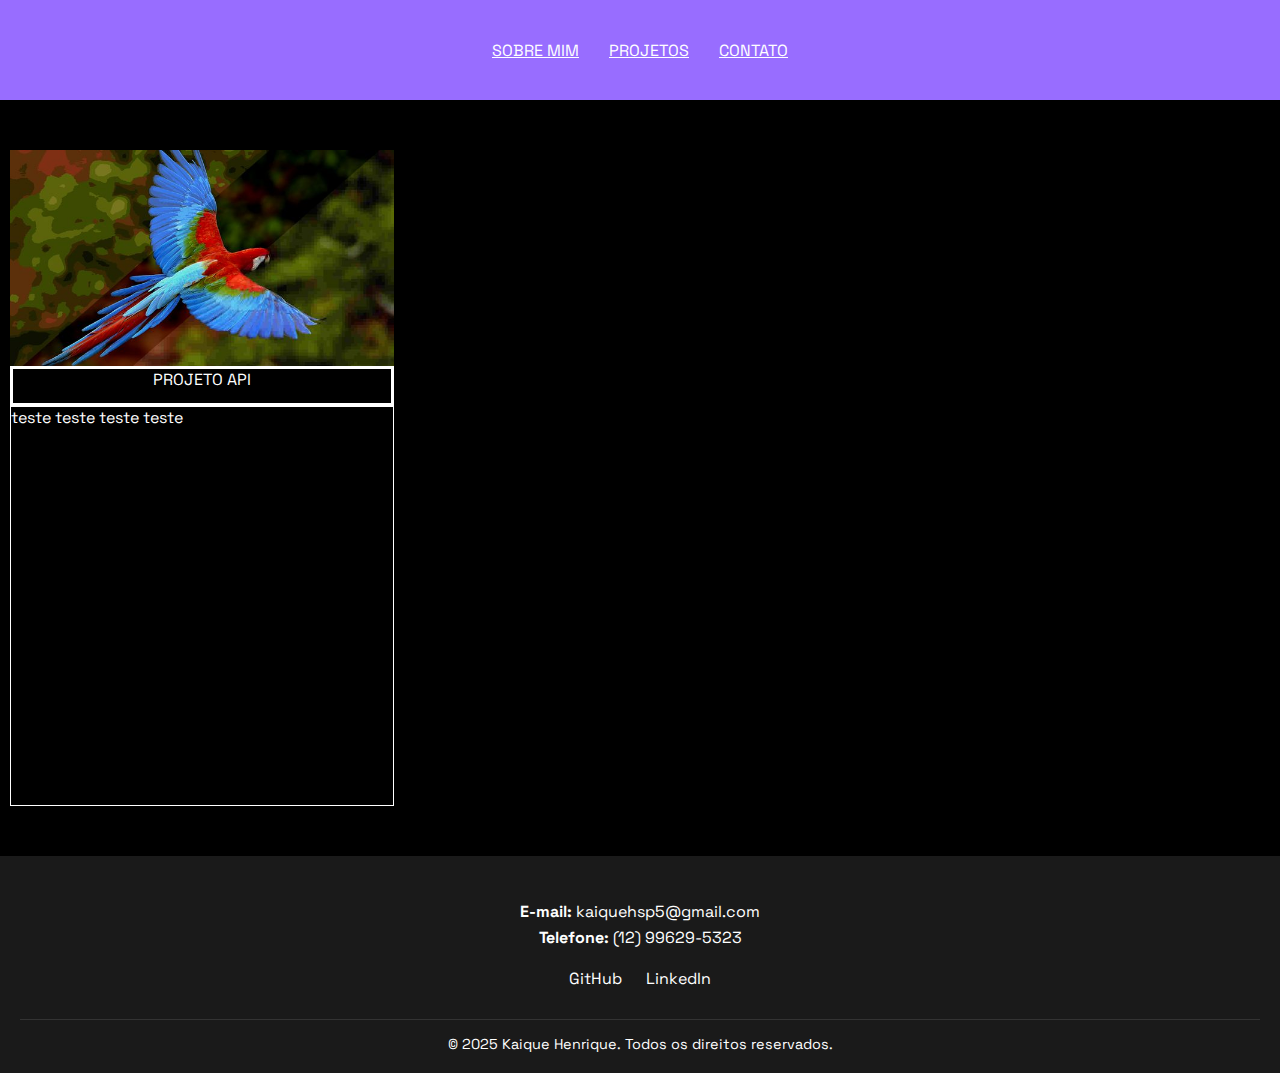
==== pags/Projetos.html @ 68c867d7 "Finalizando o projeto em geral" ====
<!DOCTYPE html>
<html lang="pt-br">
<head>
    <meta charset="UTF-8">
    <meta name="viewport" content="width=device-width, initial-scale=1.0">
    <title>PROJETOS</title>
    <link rel="stylesheet" href="../pags/projeto.css">
</head>
<body bgcolor="black">
      <header>
          <div class="container">
              <div class="menu">
                  <ul>
                      <li>
                          <a href="../index.html">SOBRE MIM</a>
                      </li>
                      <li>
                          <a href="../pags/Projetos.html">PROJETOS</a>
                      </li>
                      <li>
                          <a href="../pags/Contato.html">CONTATO</a>
                      </li>
                  </ul>
              </div>
          </div>
    </header> 
    <main>
          <div class="container-card">
            <img src="../img/teste.jpeg" alt="">
              <div class="info-card">
                <p>PROJETO API</p>
              </div>
              <div class="descricao-card">
                <p>teste teste teste teste</p>
              </div>
          </div>
      </main>

</body>
<footer class="footer">
  <div class="footer-content">
    <div class="contato">
      <p><strong>E-mail:</strong> kaiquehsp5@gmail.com</p>
      <p><strong>Telefone:</strong> (12) 99629-5323</p>
    </div>
    <div class="social-links">
      <a href="https://github.com/kaiquehsp" target="_blank" rel="noopener noreferrer">GitHub</a>
      <a href="https://www.linkedin.com/in/kaiquehenrique" target="_blank" rel="noopener noreferrer">LinkedIn</a>
    </div>
  </div>
  <div class="footer-bottom">
    <p>&copy; 2025 Kaique Henrique. Todos os direitos reservados.</p>
  </div>
</footer>


</html>
---- pags/projeto.css ----
@import url('https://fonts.googleapis.com/css2?family=Space+Grotesk:wght@300..700&display=swap');
*{ 
    padding: 0;
    margin: 0;
    box-sizing: border-box;
    font-family: "Space Grotesk", sans-serif;
    
    

}

.container{
    width: 100%;
    height: 100px;
    background-color: #986dff;
    display: flex;
}

.menu{
    width: 100%;
    height: auto;
    background-color: #986dff;
    display: flex;
    justify-content: center;
    margin: auto;
    

}

ul{
    list-style: none;
    display: flex;
    gap: 30px;
    align-items: center;
    
}


main {
  width: 100%;
  height: auto; 
  background-color: rgb(0, 0, 0);
  color: white;
  display: flex;
  margin: 40px 0px 40px 0px;
  flex-wrap: wrap; /* Para que os elementos se adaptem ao tamanho da tela */
}

.container-card {
  width: 30%;
  min-height: 500px; 
  background-color: #000000;
  display: flex;
  flex-direction: column;
  margin: 10px;
}

.container-card img{
  width: 100%;
}

.info-card{
  width: 100%;
  height: 40px;
  background-color: rgb(0, 0, 0);
  color: white;
  display: flex;
  justify-content: center;
  border: 3px solid white;
  
}

.descricao-card{
  width: 100%;
  height: 400px;
  background-color: #000000;
  border: 1px solid white;
  flex-direction: column;
  color: white;

}














.footer {
    background-color: #1a1a1a;
    color: #ffffff;
    padding: 40px 20px 20px;
    font-family: 'Segoe UI', Tahoma, Geneva, Verdana, sans-serif;
  }
  
  .footer-content {
    display: flex;
    flex-direction: column;
    align-items: center;
    text-align: center;
  }
  
  .contato p {
    margin: 5px 0;
  }
  
  .social-links {
    margin-top: 15px;
  }
  
  .social-links a {
    color: #ffffff;
    margin: 0 10px;
    text-decoration: none;
    
  }
  
  .social-links a:hover {
    color: #00aced;
  }
  
  .footer-bottom {
    margin-top: 30px;
    font-size: 0.9em;
    border-top: 1px solid #333;
    padding-top: 15px;
    text-align: center;
  }
  

  a {
    color: white /* cor normal */
  }
  
  a:hover {
    color: #423950 /* quando passa o mouse */
  }
  
  a:visited {
    color: white; /* clicado */
  }
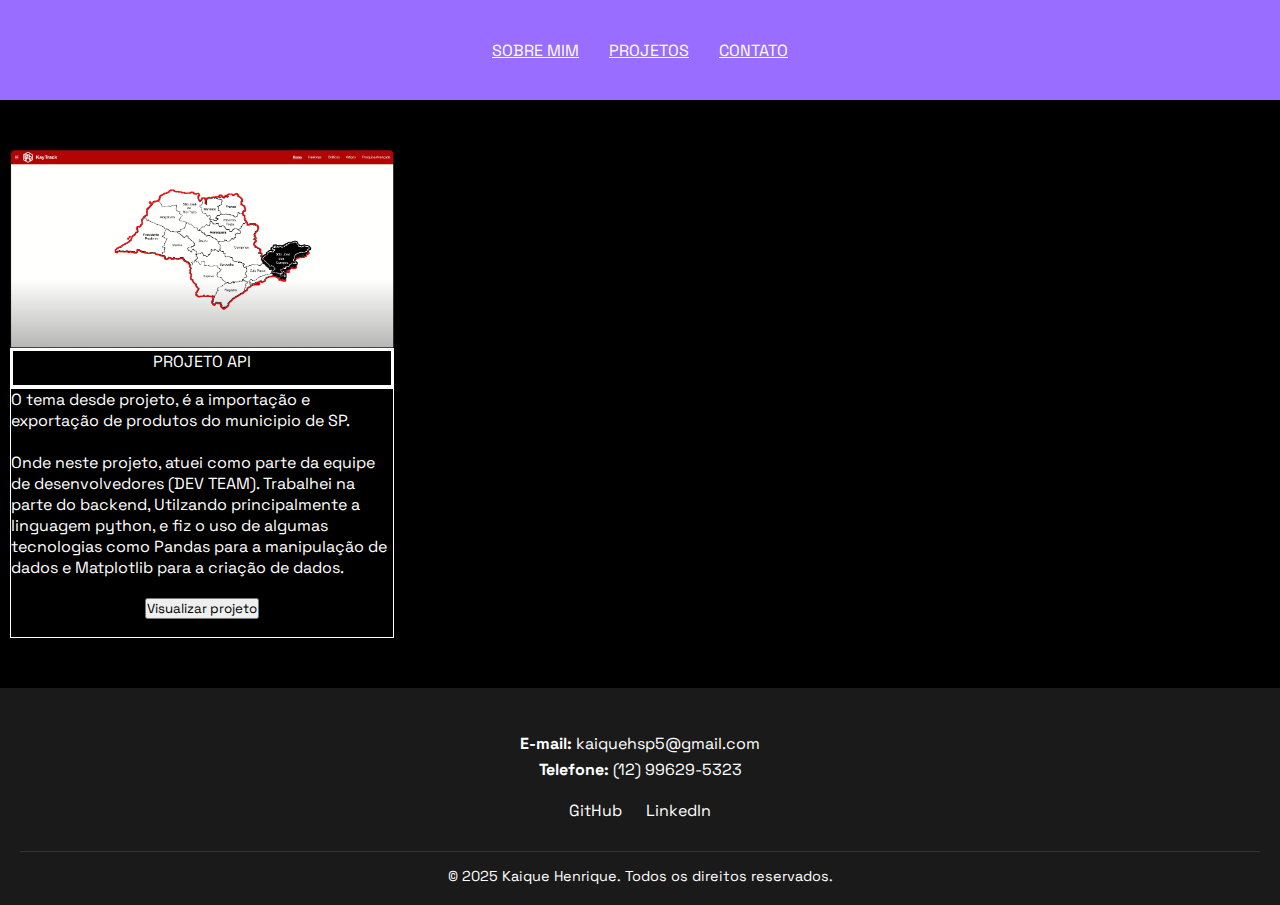
==== commit 64d1123d: "Alguns ajustes" ====
--- a/pags/Projetos.html
+++ b/pags/Projetos.html
@@ -1,60 +1,79 @@
 <!DOCTYPE html>
 <html lang="pt-br">
-<head>
-    <meta charset="UTF-8">
-    <meta name="viewport" content="width=device-width, initial-scale=1.0">
-    <title>PROJETOS</title>
-    <link rel="stylesheet" href="../pags/projeto.css">
-</head>
-<body bgcolor="black">
-      <header>
-          <div class="container">
-              <div class="menu">
-                  <ul>
-                      <li>
-                          <a href="../index.html">SOBRE MIM</a>
-                      </li>
-                      <li>
-                          <a href="../pags/Projetos.html">PROJETOS</a>
-                      </li>
-                      <li>
-                          <a href="../pags/Contato.html">CONTATO</a>
-                      </li>
-                  </ul>
-              </div>
-          </div>
-    </header> 
-    <main>
-          <div class="container-card">
-            <img src="../img/teste.jpeg" alt="">
-              <div class="info-card">
-                <p>PROJETO API</p>
-              </div>
-              <div class="descricao-card">
-                <p>teste teste teste teste</p>
-              </div>
-          </div>
-      </main>
-
-</body>
-<footer class="footer">
-  <div class="footer-content">
-    <div class="contato">
-      <p><strong>E-mail:</strong> kaiquehsp5@gmail.com</p>
-      <p><strong>Telefone:</strong> (12) 99629-5323</p>
-    </div>
-    <div class="social-links">
-      <a href="https://github.com/kaiquehsp" target="_blank" rel="noopener noreferrer">GitHub</a>
-      <a href="https://www.linkedin.com/in/kaiquehenrique" target="_blank" rel="noopener noreferrer">LinkedIn</a>
-    </div>
-  </div>
-  <div class="footer-bottom">
-    <p>&copy; 2025 Kaique Henrique. Todos os direitos reservados.</p>
-  </div>
-</footer>
-
-
+	<head>
+		<meta charset="UTF-8" />
+		<meta name="viewport" content="width=device-width, initial-scale=1.0" />
+		<title>PROJETOS</title>
+		<link rel="stylesheet" href="../pags/projeto.css" />
+	</head>
+	<body bgcolor="black">
+		<header>
+			<div class="container">
+				<div class="menu">
+					<ul>
+						<li>
+							<a href="../index.html">SOBRE MIM</a>
+						</li>
+						<li>
+							<a href="../pags/Projetos.html">PROJETOS</a>
+						</li>
+						<li>
+							<a href="../pags/Contato.html">CONTATO</a>
+						</li>
+					</ul>
+				</div>
+			</div>
+		</header>
+		<main>
+			<div class="container-card">
+				<img src="../img/Kaytrack.png" alt="" />
+				<div class="info-card">
+					<p>PROJETO API</p>
+				</div>
+				<div class="descricao-card">
+					<p>
+						O tema desde projeto, é a importação e exportação de produtos do
+						municipio de SP.
+					</p>
+					<br />
+					<p>
+						Onde neste projeto, atuei como parte da equipe de desenvolvedores
+						(DEV TEAM). Trabalhei na parte do backend, Utilzando principalmente
+						a linguagem python, e fiz o uso de algumas tecnologias como Pandas
+						para a manipulação de dados e Matplotlib para a criação de dados.
+					</p>
+				<div class="container-button">
+						<div class="button">
+							<button>Visualizar projeto</button>
+						</div>
+				</div>
+				</div>
+			</div>
+		</main>
+	</body>
+	<footer class="footer">
+		<div class="footer-content">
+			<div class="contato">
+				<p><strong>E-mail:</strong> kaiquehsp5@gmail.com</p>
+				<p><strong>Telefone:</strong> (12) 99629-5323</p>
+			</div>
+			<div class="social-links">
+				<a
+					href="https://github.com/kaiquehsp"
+					target="_blank"
+					rel="noopener noreferrer"
+					>GitHub</a
+				>
+				<a
+					href="https://www.linkedin.com/in/kaiquehenrique"
+					target="_blank"
+					rel="noopener noreferrer"
+					>LinkedIn</a
+				>
+			</div>
+		</div>
+		<div class="footer-bottom">
+			<p>&copy; 2025 Kaique Henrique. Todos os direitos reservados.</p>
+		</div>
+	</footer>
 </html>
-
-
-
--- a/pags/projeto.css
+++ b/pags/projeto.css
@@ -1,148 +1,134 @@
-@import url('https://fonts.googleapis.com/css2?family=Space+Grotesk:wght@300..700&display=swap');
-*{ 
-    padding: 0;
-    margin: 0;
-    box-sizing: border-box;
-    font-family: "Space Grotesk", sans-serif;
-    
-    
-
+@import url("https://fonts.googleapis.com/css2?family=Space+Grotesk:wght@300..700&display=swap");
+* {
+	padding: 0;
+	margin: 0;
+	box-sizing: border-box;
+	font-family: "Space Grotesk", sans-serif;
 }
 
-.container{
-    width: 100%;
-    height: 100px;
-    background-color: #986dff;
-    display: flex;
+.container {
+	width: 100%;
+	height: 100px;
+	background-color: #986dff;
+	display: flex;
 }
 
-.menu{
-    width: 100%;
-    height: auto;
-    background-color: #986dff;
-    display: flex;
-    justify-content: center;
-    margin: auto;
-    
-
+.menu {
+	width: 100%;
+	height: auto;
+	background-color: #986dff;
+	display: flex;
+	justify-content: center;
+	margin: auto;
 }
 
-ul{
-    list-style: none;
-    display: flex;
-    gap: 30px;
-    align-items: center;
-    
+ul {
+	list-style: none;
+	display: flex;
+	gap: 30px;
+	align-items: center;
 }
 
-
 main {
-  width: 100%;
-  height: auto; 
-  background-color: rgb(0, 0, 0);
-  color: white;
-  display: flex;
-  margin: 40px 0px 40px 0px;
-  flex-wrap: wrap; /* Para que os elementos se adaptem ao tamanho da tela */
+	width: 100%;
+	height: auto;
+	background-color: rgb(0, 0, 0);
+	color: white;
+	display: flex;
+	margin: 40px 0px 40px 0px;
+	flex-wrap: wrap; /* Para que os elementos se adaptem ao tamanho da tela */
 }
 
 .container-card {
-  width: 30%;
-  min-height: 500px; 
-  background-color: #000000;
-  display: flex;
-  flex-direction: column;
-  margin: 10px;
+	width: 30%;
+	background-color: #000000;
+	display: flex;
+	flex-direction: column;
+	margin: 10px;
 }
 
-.container-card img{
-  width: 100%;
+.container-card img {
+	width: 100%;
 }
 
-.info-card{
-  width: 100%;
-  height: 40px;
-  background-color: rgb(0, 0, 0);
-  color: white;
-  display: flex;
-  justify-content: center;
-  border: 3px solid white;
-  
+.info-card {
+	width: 100%;
+	height: 40px;
+	background-color: rgb(0, 0, 0);
+	color: white;
+	display: flex;
+	justify-content: center;
+	border: 3px solid white;
 }
 
-.descricao-card{
-  width: 100%;
-  height: 400px;
-  background-color: #000000;
-  border: 1px solid white;
-  flex-direction: column;
-  color: white;
-
+.descricao-card {
+	width: 100%;
+	height: 250px;
+	background-color: #000000;
+	border: 1px solid white;
+	flex-direction: column;
+	color: white;
 }
 
+.footer {
+	background-color: #1a1a1a;
+	color: #ffffff;
+	padding: 40px 20px 20px;
+	font-family: "Segoe UI", Tahoma, Geneva, Verdana, sans-serif;
+}
 
+.footer-content {
+	display: flex;
+	flex-direction: column;
+	align-items: center;
+	text-align: center;
+}
 
+.contato p {
+	margin: 5px 0;
+}
 
+.social-links {
+	margin-top: 15px;
+}
 
+.social-links a {
+	color: #ffffff;
+	margin: 0 10px;
+	text-decoration: none;
+}
 
+.social-links a:hover {
+	color: #00aced;
+}
 
+.footer-bottom {
+	margin-top: 30px;
+	font-size: 0.9em;
+	border-top: 1px solid #333;
+	padding-top: 15px;
+	text-align: center;
+}
 
+a {
+	color: white; /* cor normal */
+}
 
+a:hover {
+	color: #423950; /* quando passa o mouse */
+}
 
+a:visited {
+	color: white; /* clicado */
+}
 
+.container-button {
+	display: flex;
+	width: 100%;
+	height: 20px;
+	justify-content: center;
+  align-items: center;
+  border-radius: 2px;
+  margin-top: 20px;
+}
 
-
-
-.footer {
-    background-color: #1a1a1a;
-    color: #ffffff;
-    padding: 40px 20px 20px;
-    font-family: 'Segoe UI', Tahoma, Geneva, Verdana, sans-serif;
-  }
-  
-  .footer-content {
-    display: flex;
-    flex-direction: column;
-    align-items: center;
-    text-align: center;
-  }
-  
-  .contato p {
-    margin: 5px 0;
-  }
-  
-  .social-links {
-    margin-top: 15px;
-  }
-  
-  .social-links a {
-    color: #ffffff;
-    margin: 0 10px;
-    text-decoration: none;
-    
-  }
-  
-  .social-links a:hover {
-    color: #00aced;
-  }
-  
-  .footer-bottom {
-    margin-top: 30px;
-    font-size: 0.9em;
-    border-top: 1px solid #333;
-    padding-top: 15px;
-    text-align: center;
-  }
-  
-
-  a {
-    color: white /* cor normal */
-  }
-  
-  a:hover {
-    color: #423950 /* quando passa o mouse */
-  }
-  
-  a:visited {
-    color: white; /* clicado */
-  }
